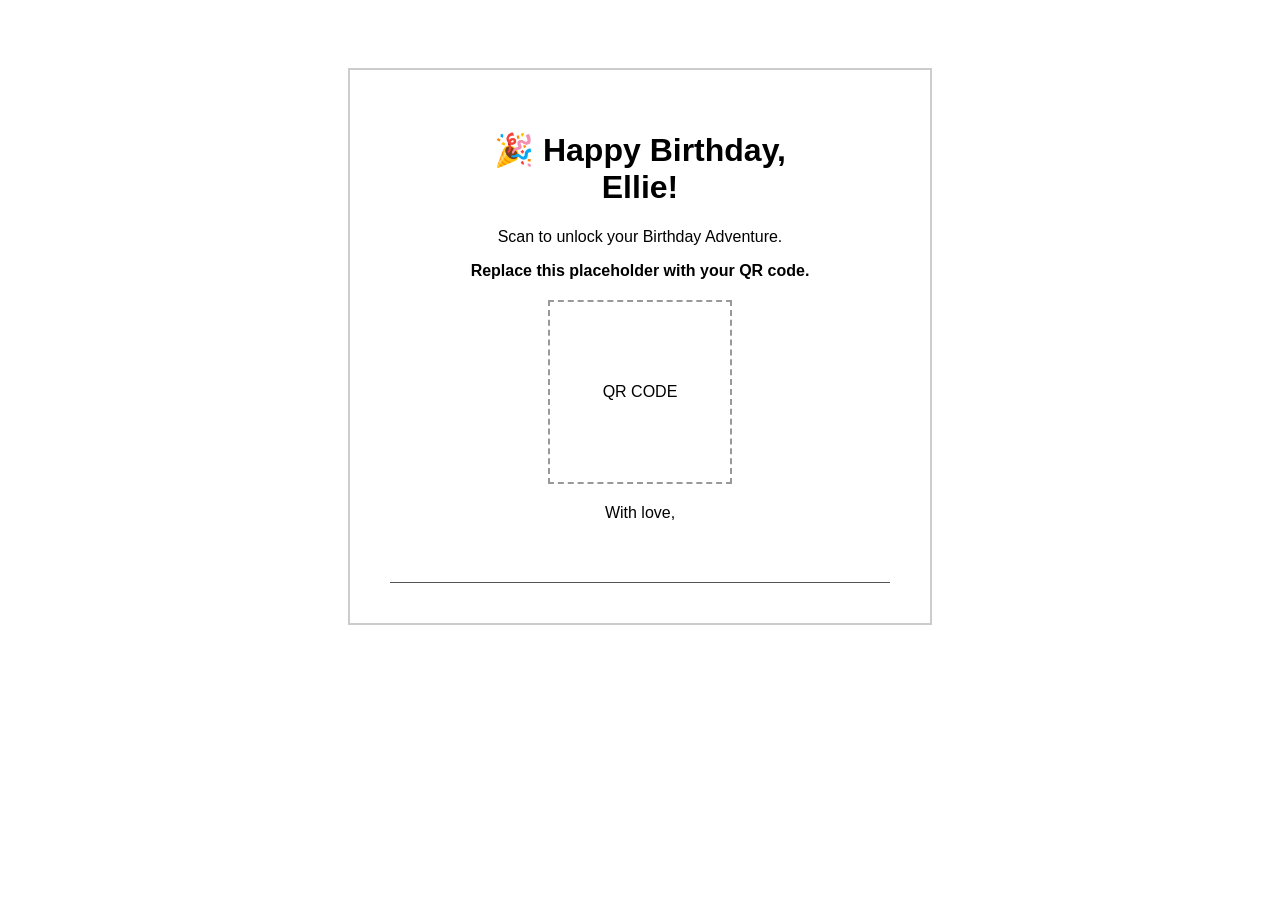
==== printable-coupon.html @ b007eaee "Add files via upload" ====
<!doctype html><html><head><meta charset="utf-8"><style>
body{font-family:Arial;padding:60px;text-align:center}
.box{max-width:500px;margin:auto;border:2px solid #ccc;padding:40px}
img{width:180px}
.line{margin-top:60px;border-top:1px solid #555}
</style></head><body><div class="box">
<h1>🎉 Happy Birthday,<br>Ellie!</h1>
<p>Scan to unlock your Birthday Adventure.</p>
<p><strong>Replace this placeholder with your QR code.</strong></p>
<div style="width:180px;height:180px;border:2px dashed #999;margin:20px auto;display:flex;align-items:center;justify-content:center;">QR CODE</div>
<p>With love,</p>
<div class="line"></div>
</div></body></html>
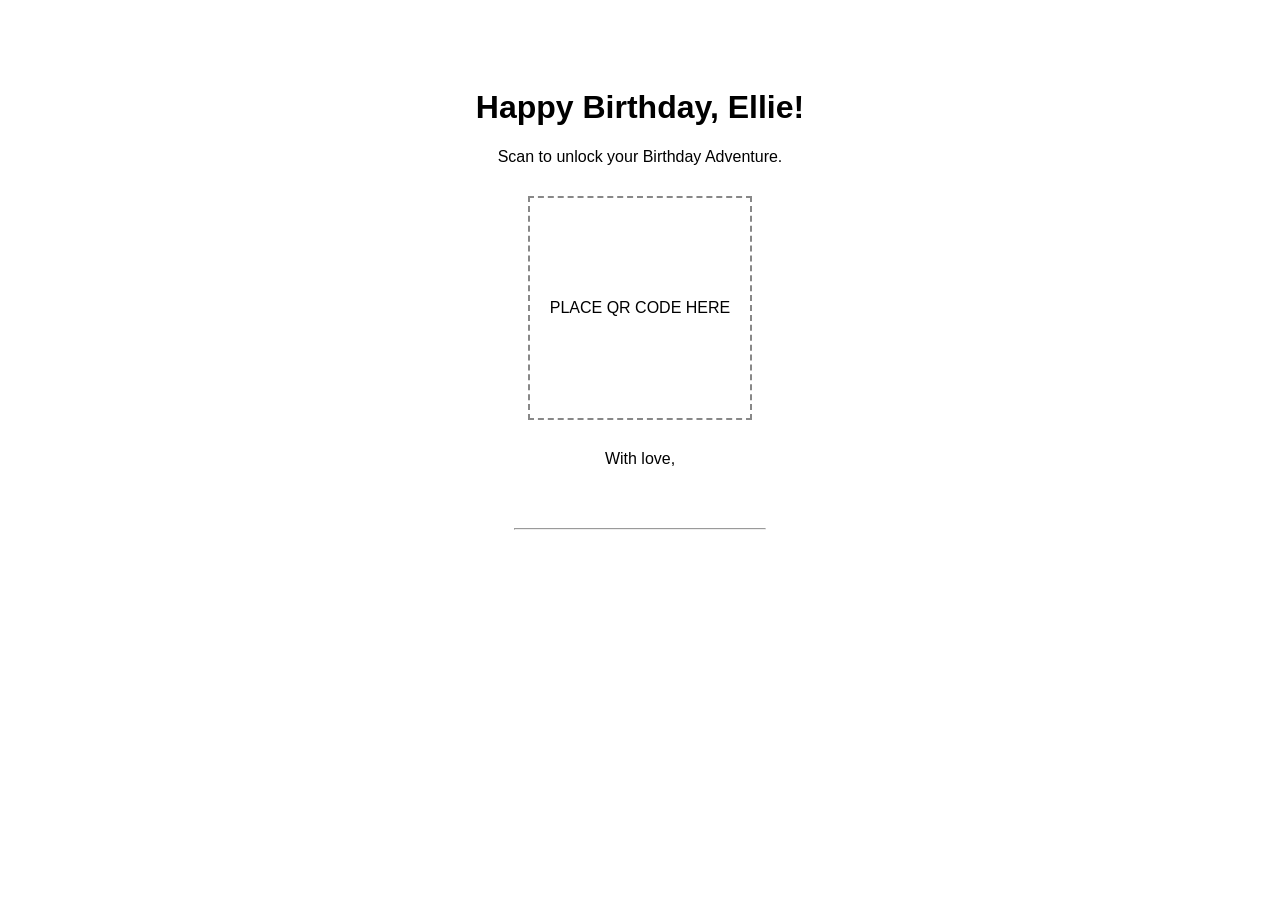
==== commit b5446400: "Add files via upload" ====
--- a/printable-coupon.html
+++ b/printable-coupon.html
@@ -1,13 +1 @@
-<!doctype html><html><head><meta charset="utf-8"><style>
-body{font-family:Arial;padding:60px;text-align:center}
-.box{max-width:500px;margin:auto;border:2px solid #ccc;padding:40px}
-img{width:180px}
-.line{margin-top:60px;border-top:1px solid #555}
-</style></head><body><div class="box">
-<h1>🎉 Happy Birthday,<br>Ellie!</h1>
-<p>Scan to unlock your Birthday Adventure.</p>
-<p><strong>Replace this placeholder with your QR code.</strong></p>
-<div style="width:180px;height:180px;border:2px dashed #999;margin:20px auto;display:flex;align-items:center;justify-content:center;">QR CODE</div>
-<p>With love,</p>
-<div class="line"></div>
-</div></body></html>+<!doctype html><html><body style="font-family:Arial;text-align:center;padding:60px"><h1>Happy Birthday, Ellie!</h1><p>Scan to unlock your Birthday Adventure.</p><div style="width:220px;height:220px;border:2px dashed #888;margin:30px auto;display:flex;align-items:center;justify-content:center">PLACE QR CODE HERE</div><p>With love,</p><br><br><hr style="width:250px"></body></html>
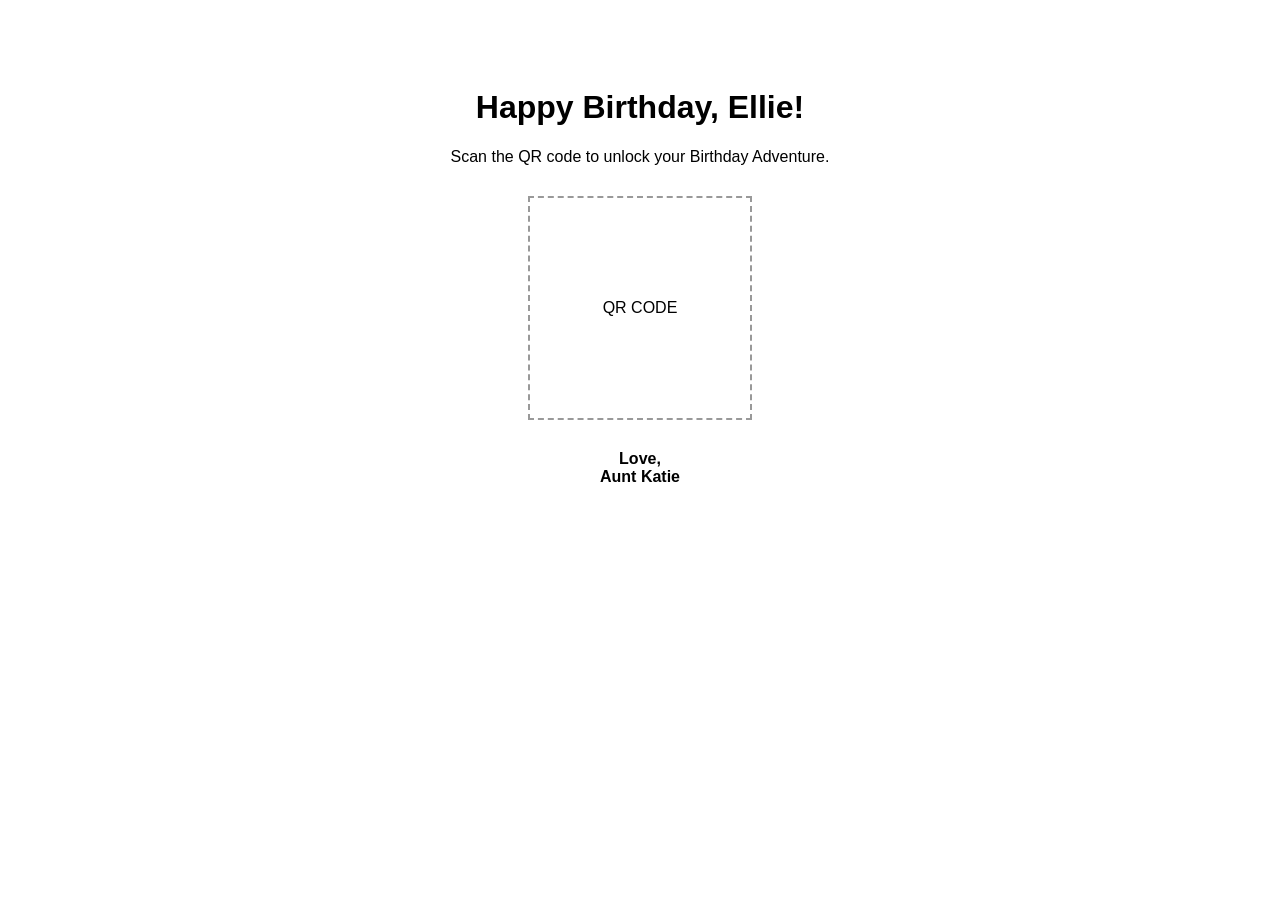
==== commit a54ee821: "Add files via upload" ====
--- a/printable-coupon.html
+++ b/printable-coupon.html
@@ -1 +1,6 @@
-<!doctype html><html><body style="font-family:Arial;text-align:center;padding:60px"><h1>Happy Birthday, Ellie!</h1><p>Scan to unlock your Birthday Adventure.</p><div style="width:220px;height:220px;border:2px dashed #888;margin:30px auto;display:flex;align-items:center;justify-content:center">PLACE QR CODE HERE</div><p>With love,</p><br><br><hr style="width:250px"></body></html>+<!doctype html><html><body style="font-family:Arial;text-align:center;padding:60px">
+<h1>Happy Birthday, Ellie!</h1>
+<p>Scan the QR code to unlock your Birthday Adventure.</p>
+<div style="width:220px;height:220px;border:2px dashed #999;margin:30px auto;display:flex;align-items:center;justify-content:center;">QR CODE</div>
+<p><strong>Love,<br>Aunt Katie</strong></p>
+</body></html>
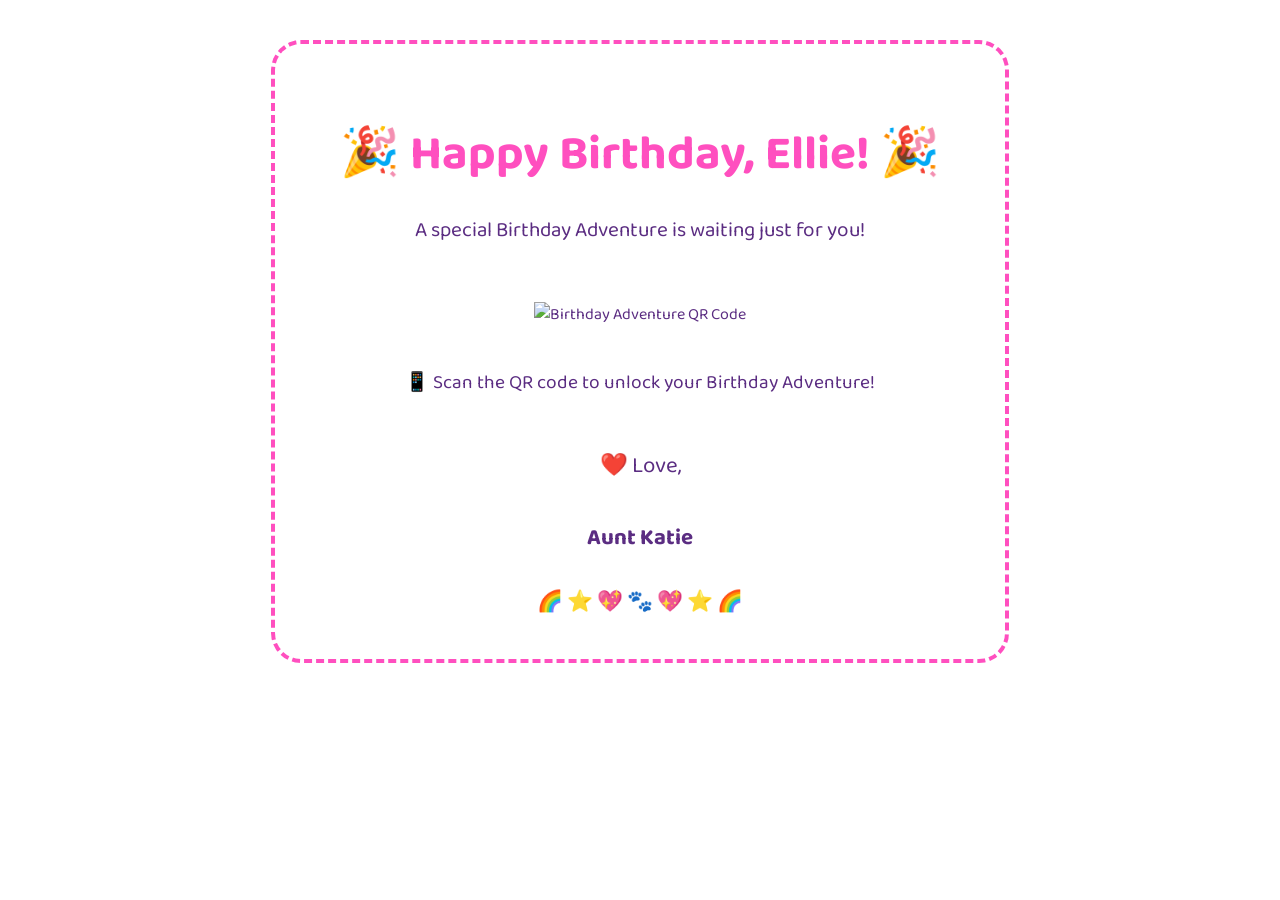
==== commit 24eecfed: "Add files via upload" ====
--- a/printable-coupon.html
+++ b/printable-coupon.html
@@ -1,6 +1,158 @@
-<!doctype html><html><body style="font-family:Arial;text-align:center;padding:60px">
-<h1>Happy Birthday, Ellie!</h1>
-<p>Scan the QR code to unlock your Birthday Adventure.</p>
-<div style="width:220px;height:220px;border:2px dashed #999;margin:30px auto;display:flex;align-items:center;justify-content:center;">QR CODE</div>
-<p><strong>Love,<br>Aunt Katie</strong></p>
-</body></html>+<!DOCTYPE html>
+<html lang="en">
+<head>
+<meta charset="UTF-8">
+<meta name="viewport" content="width=device-width, initial-scale=1.0">
+
+<title>Ellie's Birthday Coupon</title>
+
+<link rel="preconnect" href="https://fonts.googleapis.com">
+<link rel="preconnect" href="https://fonts.gstatic.com" crossorigin>
+
+<link href="https://fonts.googleapis.com/css2?family=Baloo+2:wght@400;600;700;800&display=swap" rel="stylesheet">
+
+<style>
+
+body{
+    font-family:"Baloo 2",sans-serif;
+    background:#ffffff;
+    color:#5b2d82;
+    margin:0;
+    padding:40px;
+}
+
+.coupon{
+
+    max-width:650px;
+
+    margin:auto;
+
+    border:4px dashed #ff4fbf;
+
+    border-radius:30px;
+
+    padding:40px;
+
+    text-align:center;
+
+}
+
+h1{
+
+    font-size:3rem;
+
+    color:#ff4fbf;
+
+    margin-bottom:10px;
+
+}
+
+.subtitle{
+
+    font-size:1.3rem;
+
+    margin-bottom:35px;
+
+}
+
+.qr{
+
+    width:220px;
+
+    margin:20px auto;
+
+}
+
+.instructions{
+
+    font-size:1.2rem;
+
+    margin-top:20px;
+
+}
+
+.signature{
+
+    margin-top:50px;
+
+    font-size:1.4rem;
+
+}
+
+.footer{
+
+    margin-top:30px;
+
+    font-size:1.3rem;
+
+    color:#ff4fbf;
+
+}
+
+@media print{
+
+    body{
+
+        padding:0;
+
+    }
+
+    .coupon{
+
+        border:none;
+
+        box-shadow:none;
+
+    }
+
+}
+
+</style>
+
+</head>
+
+<body>
+
+<div class="coupon">
+
+<h1>🎉 Happy Birthday, Ellie! 🎉</h1>
+
+<p class="subtitle">
+
+A special Birthday Adventure
+is waiting just for you!
+
+</p>
+
+<img
+    class="qr"
+    src="assets/ellie_birthday_qr.png"
+    alt="Birthday Adventure QR Code">
+
+<p class="instructions">
+
+📱 Scan the QR code to unlock
+your Birthday Adventure!
+
+</p>
+
+<div class="signature">
+
+❤️ Love,
+
+<br><br>
+
+<strong>Aunt Katie</strong>
+
+</div>
+
+<div class="footer">
+
+🌈 ⭐ 💖 🐾 💖 ⭐ 🌈
+
+</div>
+
+</div>
+
+</body>
+</html>
